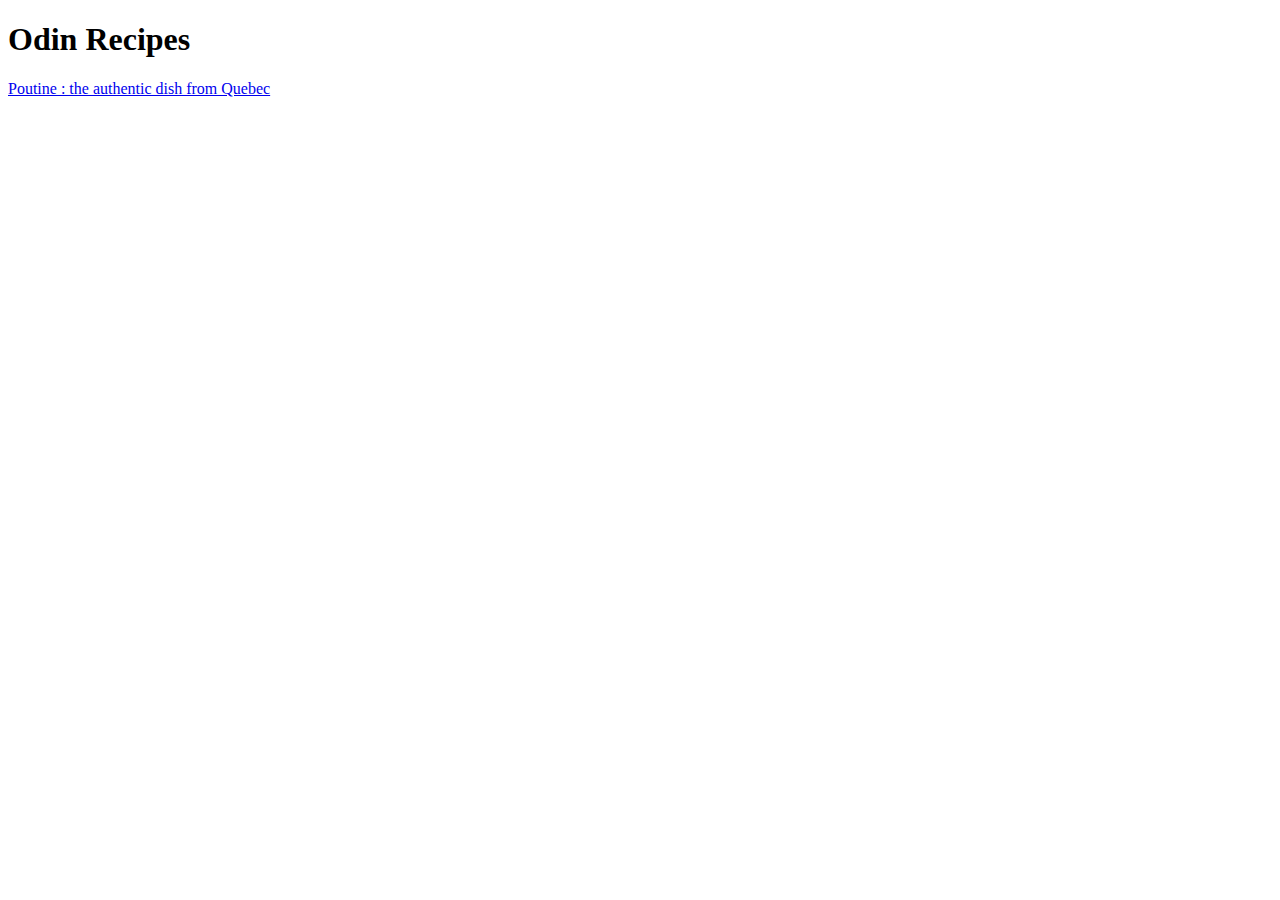
==== index.html @ e9f05f02 "Create base of website" ====
<!DOCTYPE html>
<html lang="en">
<head>
    <meta charset="UTF-8">
    <title>The Odin Project - Recipes </title>
</head>
<body>
    <h1>Odin Recipes</h1>
    <a href="./recipes/poutine.html">Poutine : the authentic dish from Quebec</a>
</body>
</html>
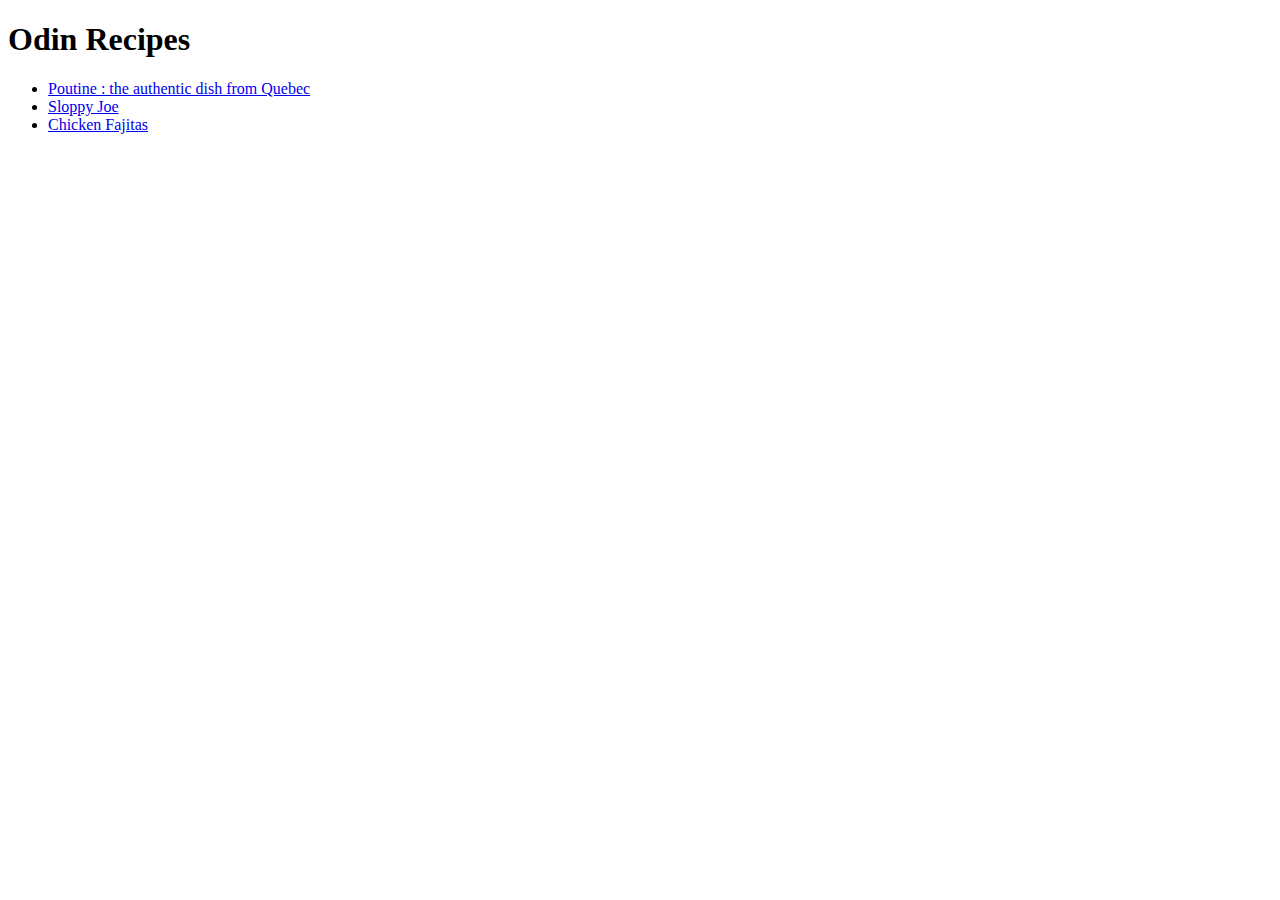
==== commit 144156c7: "Finalize the base of website" ====
--- a/index.html
+++ b/index.html
@@ -6,6 +6,10 @@
 </head>
 <body>
     <h1>Odin Recipes</h1>
-    <a href="./recipes/poutine.html">Poutine : the authentic dish from Quebec</a>
+    <ul>
+        <li><a href="./recipes/poutine.html">Poutine : the authentic dish from Quebec</a></li>
+        <li><a href="./recipes/sloppyjoe.html">Sloppy Joe</a></li>
+        <li><a href="./recipes/chickenfajitas.html">Chicken Fajitas</a></li>
+    </ul>
 </body>
 </html>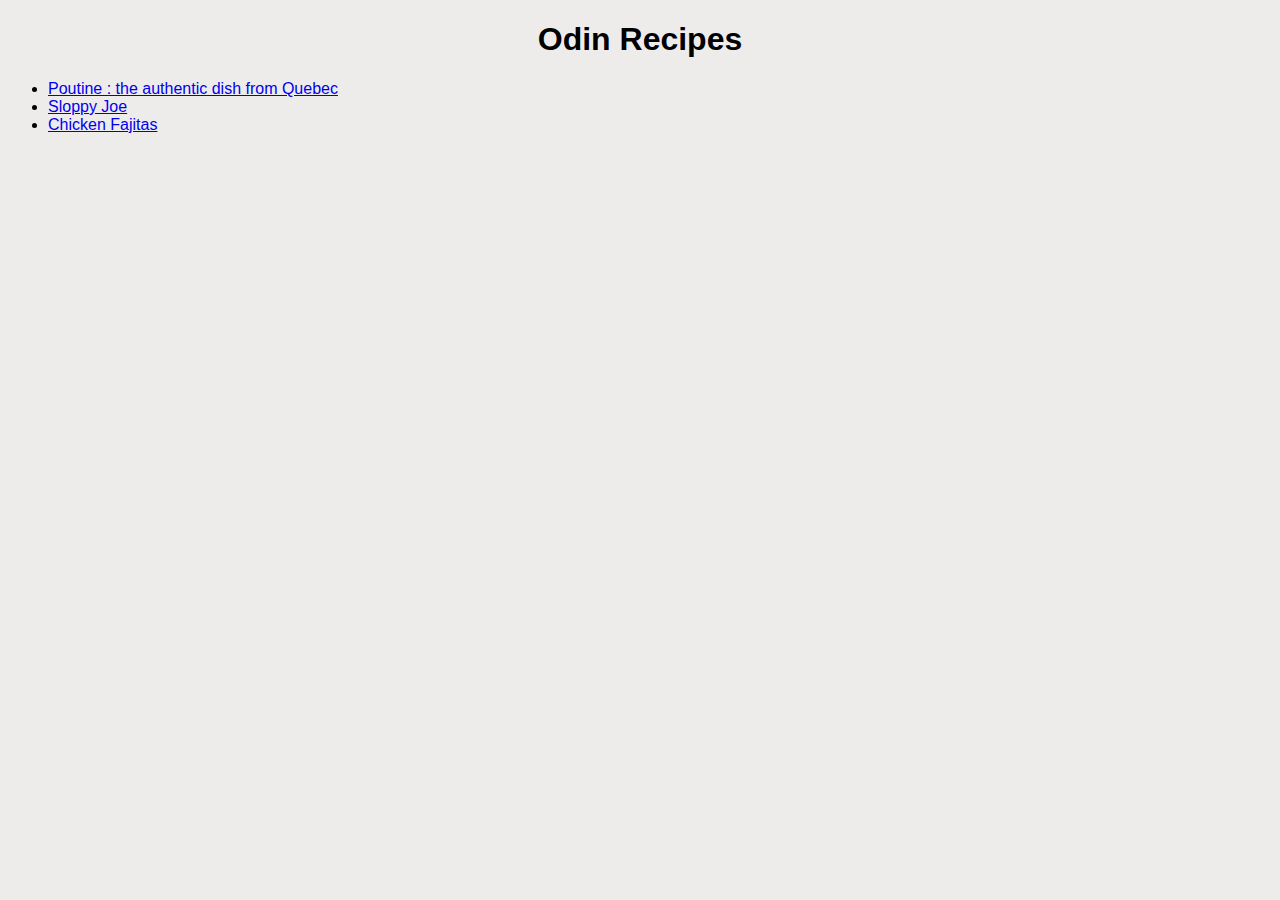
==== commit d78a7540: "Add basic CSS to HTML page" ====
--- a/index.html
+++ b/index.html
@@ -2,10 +2,11 @@
 <html lang="en">
 <head>
     <meta charset="UTF-8">
+    <link rel="stylesheet" href="style.css">
     <title>The Odin Project - Recipes </title>
 </head>
 <body>
-    <h1>Odin Recipes</h1>
+    <h1 class="title">Odin Recipes</h1>
     <ul>
         <li><a href="./recipes/poutine.html">Poutine : the authentic dish from Quebec</a></li>
         <li><a href="./recipes/sloppyjoe.html">Sloppy Joe</a></li>
--- a/style.css
+++ b/style.css
@@ -0,0 +1,26 @@
+html {
+    background-color: rgba(201, 196, 191, 0.314);
+}
+
+* {
+    font-family: Arial, Helvetica, sans-serif;
+}
+
+h1 {
+    text-align: center;
+}
+
+.border {
+    border-style: double;
+    border-color: rgb(241, 104, 6);
+    border-width: 5px;
+}
+
+.picture {
+    height: 250px;
+    width: auto;
+}
+
+.center {
+    text-align: center;
+}